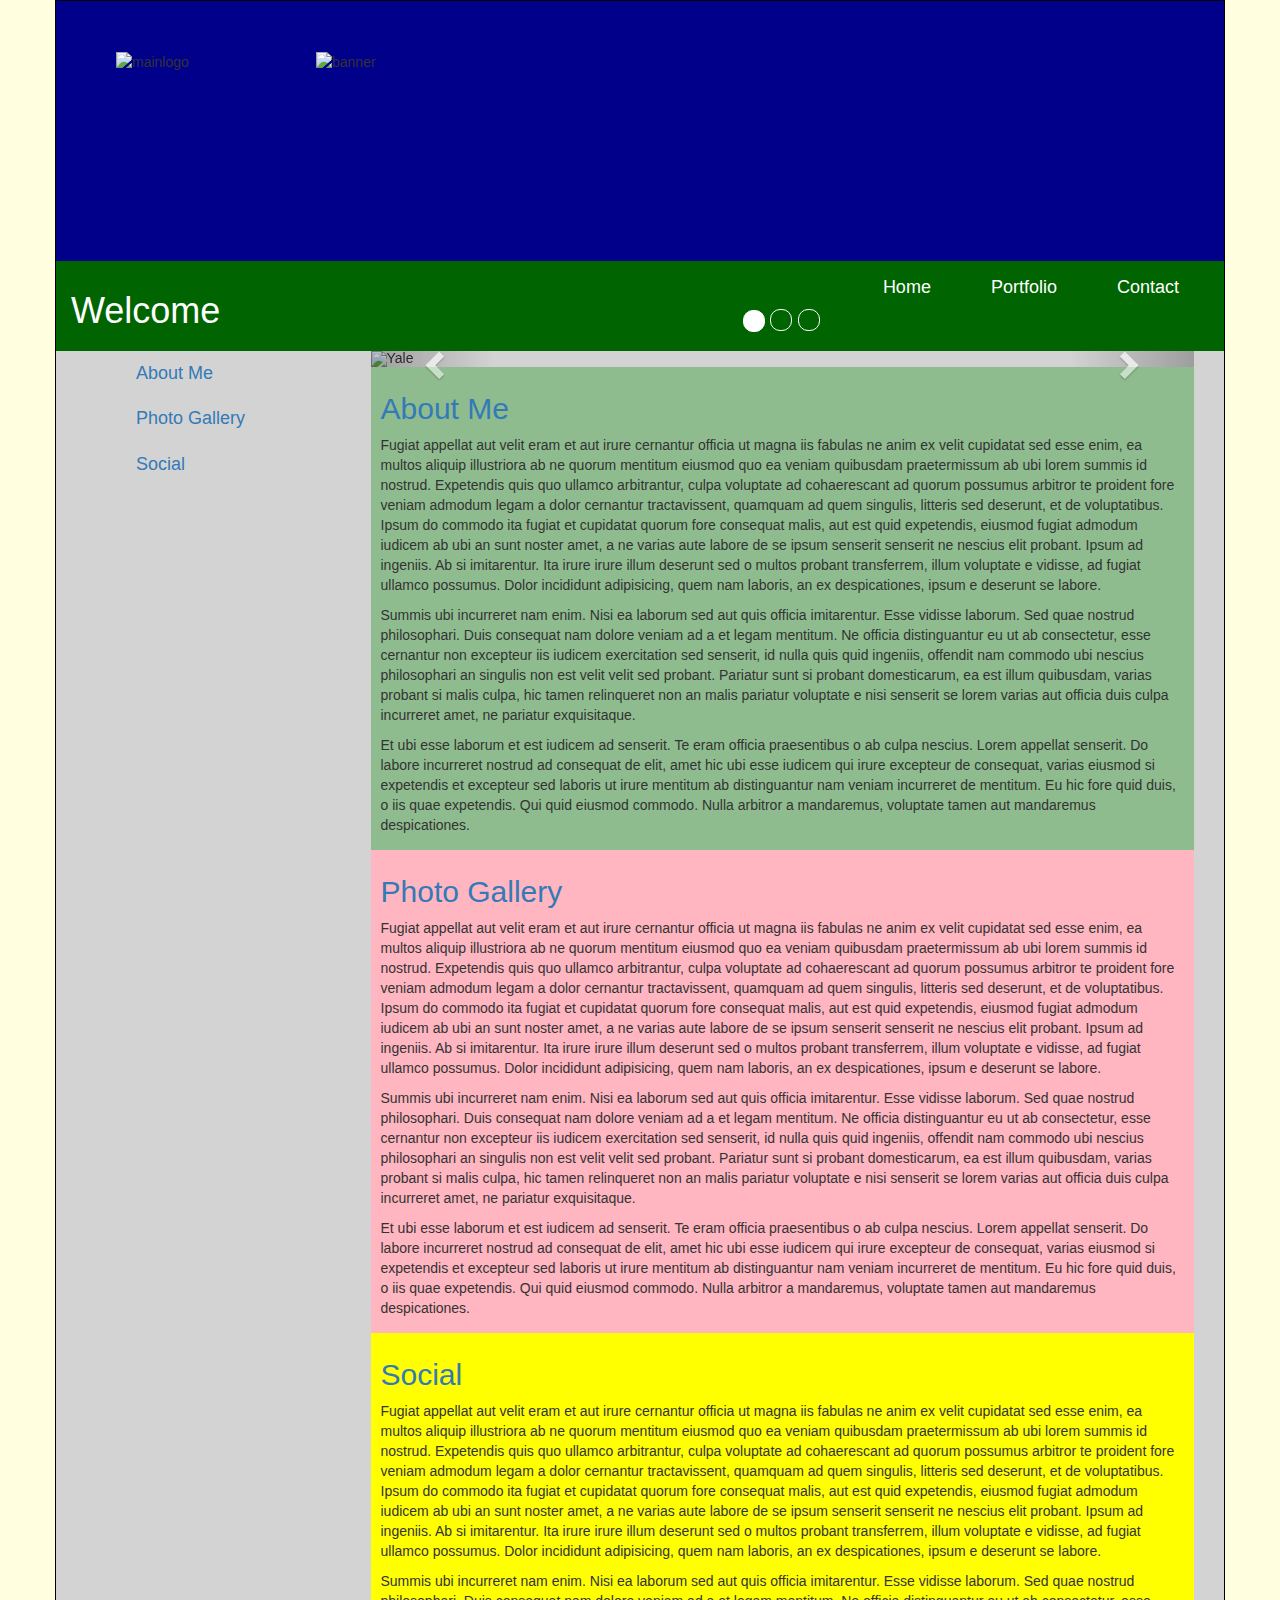
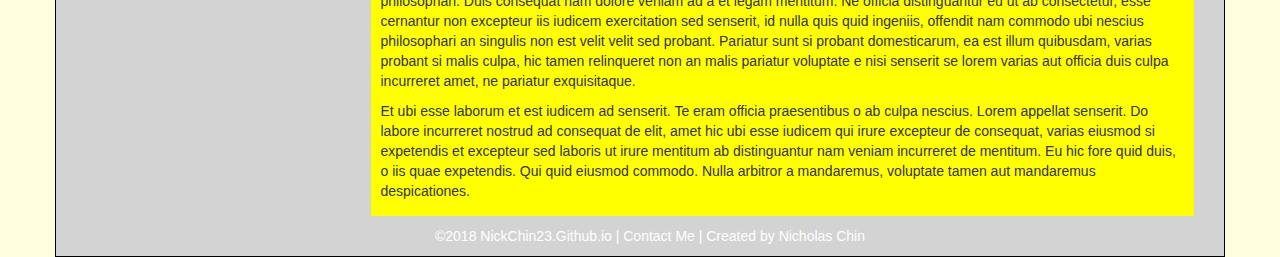
==== index.html @ a2ba0018 "Update index.html" ====
<!DOCTYPE html>
<html>
<head>
    <meta charset="utf-8">
    <meta name="viewport" content="width=device-width">
    <title>NicholasChin.com</title>
    <script src="https://code.jquery.com/jquery.min.js"></script>
    <link href="https://maxcdn.bootstrapcdn.com/bootstrap/3.3.6/css/bootstrap.min.css" rel="stylesheet" type="text/css" />
    <script src="https://maxcdn.bootstrapcdn.com/bootstrap/3.3.6/js/bootstrap.min.js"></script>
    <link rel="stylesheet" href="\style.css">
    <script src="main.js"></script>
</head>

<body>
    <div class="container">
        
        <!--Banner-->
        <div class="row top-bar">
            <div class="col-sm-4 logo">
                <img src="https://i.imgur.com/VTnbUzS.png" alt="mainlogo">
            </div>
            <div class="col-sm-8 banner">
                <img src="https://i.imgur.com/mvJP1Ve.png" alt="banner">
            </div>
        </div>
        
        <!--Navbar-->
        <div class="row nav-bar">
            <div class="col-sm-2">
            <h1>Welcome</h1>
            </div>
            <nav class="navigation">
                <div class="col-sm-10">
                    <ul>
                        <li><a href="index.html">Home</a>
                            <ul>
                                <li><a href="index.html#aboutme">About Me</a></li>
                                <li><a href="index.html#photogallery">Photo Gallery</a></li>
                                <li><a href="index.html#social">Social</a></li>
                            </ul>
                        </li>
  <!--                      <li><a href="templates.html">Templates</a>
                            <ul>
                                <li><a href="templates.html#template1">Template 1</a></li>
                                <li><a href="templates.html#template2">Template 2</a></li>
                                <li><a href="templates.html#template3">Template 3</a></li>
                            </ul>
                        </li>
    -->                    <li><a href="portfolio.html">Portfolio</a>
                            <ul>
                                <li><a href="portfolio.html#flash">Flash Animation</a></li>
                                <li><a href="portfolio.html#gamereview">Game Review Website (group)</a></li>
                                <li><a href="portfolio.html#sci">Rutgers School of Comm. &amp; Info. Website</a></li>
                                <li><a href="portfolio.html#tableau">MLB Tableau Visualization</a></li>
                            </ul>
                        </li>
                        <li><a href="#nicholaschin.com/contact">Contact</a>
                        <li>
                    </ul>
                </div>
            </nav>
        </div>
        <!--END-->
        
        <!--Content and Sidebar-->
        <div class="content">
            <div class="col-sm-3 left">
                <ul>
                    <li><a href="#aboutme">About Me</a></li>
                    <li><a href="#photogallery">Photo Gallery</a></li>
                    <li><a href="#social">Social</a></li>
                </ul>
            </div>
            <div class="col-sm-9">
                
                <!--Photo Slideshow-->
                <div id="myCarousel" class="carousel slide" data-ride="carousel">
                    <!-- Indicators -->
                    <ol class="carousel-indicators">
                      <li data-target="#myCarousel" data-slide-to="0" class="active"></li>
                      <li data-target="#myCarousel" data-slide-to="1"></li>
                      <li data-target="#myCarousel" data-slide-to="2"></li>
                    </ol>

                    <!-- Wrapper for slides -->
                    <div class="carousel-inner">
                      <div class="item active">
                          <img src="https://i.imgur.com/V8CcrQG.jpg" alt="Yale">
                      </div>

                      <div class="item">
                        <img src="https://i.imgur.com/ZrvY6ys.jpg" alt="Submarine">
                      </div>

                      <div class="item">
                        <img src="https://i.imgur.com/FSatVvH.jpg" alt="Harbor">
                      </div>
                    </div>

                    <!-- Left and right controls -->
                    <a class="left carousel-control" href="#myCarousel" data-slide="prev">
                      <span class="glyphicon glyphicon-chevron-left"></span>
                      <span class="sr-only">Previous</span>
                    </a>
                    <a class="right carousel-control" href="#myCarousel" data-slide="next">
                      <span class="glyphicon glyphicon-chevron-right"></span>
                      <span class="sr-only">Next</span>
                    </a>
                </div>
                
                <!--About Me-->
                <div class="aboutme">
                <h2><a name="aboutme">About Me</a></h2>
                <p>Fugiat appellat aut velit eram et aut irure cernantur officia ut magna iis 
                    fabulas ne anim ex velit cupidatat sed esse enim, ea multos aliquip illustriora 
                    ab ne quorum mentitum eiusmod quo ea veniam quibusdam praetermissum ab ubi lorem 
                    summis id nostrud. Expetendis quis quo ullamco arbitrantur, culpa voluptate ad 
                    cohaerescant ad quorum possumus arbitror te proident fore veniam admodum legam a 
                    dolor cernantur tractavissent, quamquam ad quem singulis, litteris sed deserunt, 
                    et de voluptatibus. Ipsum do commodo ita fugiat et cupidatat quorum fore 
                    consequat malis, aut est quid expetendis, eiusmod fugiat admodum iudicem ab ubi 
                    an sunt noster amet, a ne varias aute labore de se ipsum senserit senserit ne 
                    nescius elit probant. Ipsum ad ingeniis. Ab si imitarentur. Ita irure irure 
                    illum deserunt sed o multos probant transferrem, illum voluptate e vidisse, ad 
                    fugiat ullamco possumus. Dolor incididunt adipisicing, quem nam laboris, an ex 
                    despicationes, ipsum e deserunt se labore.</p>
                <p>Summis ubi incurreret nam enim. Nisi ea laborum sed aut quis officia 
                    imitarentur. Esse vidisse laborum. Sed quae nostrud philosophari. Duis consequat 
                    nam dolore veniam ad a et legam mentitum. Ne officia distinguantur eu ut ab 
                    consectetur, esse cernantur non excepteur iis iudicem exercitation sed senserit, 
                    id nulla quis quid ingeniis, offendit nam commodo ubi nescius philosophari an 
                    singulis non est velit velit sed probant. Pariatur sunt si probant domesticarum, 
                    ea est illum quibusdam, varias probant si malis culpa, hic tamen relinqueret non 
                    an malis pariatur voluptate e nisi senserit se lorem varias aut officia duis 
                    culpa incurreret amet, ne pariatur exquisitaque.</p>
                
                <p>Et ubi esse laborum et est iudicem ad senserit. Te eram officia praesentibus o 
                    ab culpa nescius. Lorem appellat senserit. Do labore incurreret nostrud ad 
                    consequat de elit, amet hic ubi esse iudicem qui irure excepteur de consequat, 
                    varias eiusmod si expetendis et excepteur sed laboris ut irure mentitum ab 
                    distinguantur nam veniam incurreret de mentitum. Eu hic fore quid duis, o iis 
                    quae expetendis. Qui quid eiusmod commodo. Nulla arbitror a mandaremus, 
                    voluptate tamen aut mandaremus despicationes.</p>
                </div>
                
                <!--Photo Gallery-->
                <div class="gallery">
                <h2><a name="photogallery">Photo Gallery</a></h2>
                    <p>Fugiat appellat aut velit eram et aut irure cernantur officia ut magna iis 
                    fabulas ne anim ex velit cupidatat sed esse enim, ea multos aliquip illustriora 
                    ab ne quorum mentitum eiusmod quo ea veniam quibusdam praetermissum ab ubi lorem 
                    summis id nostrud. Expetendis quis quo ullamco arbitrantur, culpa voluptate ad 
                    cohaerescant ad quorum possumus arbitror te proident fore veniam admodum legam a 
                    dolor cernantur tractavissent, quamquam ad quem singulis, litteris sed deserunt, 
                    et de voluptatibus. Ipsum do commodo ita fugiat et cupidatat quorum fore 
                    consequat malis, aut est quid expetendis, eiusmod fugiat admodum iudicem ab ubi 
                    an sunt noster amet, a ne varias aute labore de se ipsum senserit senserit ne 
                    nescius elit probant. Ipsum ad ingeniis. Ab si imitarentur. Ita irure irure 
                    illum deserunt sed o multos probant transferrem, illum voluptate e vidisse, ad 
                    fugiat ullamco possumus. Dolor incididunt adipisicing, quem nam laboris, an ex 
                    despicationes, ipsum e deserunt se labore.</p>
                <p>Summis ubi incurreret nam enim. Nisi ea laborum sed aut quis officia 
                    imitarentur. Esse vidisse laborum. Sed quae nostrud philosophari. Duis consequat 
                    nam dolore veniam ad a et legam mentitum. Ne officia distinguantur eu ut ab 
                    consectetur, esse cernantur non excepteur iis iudicem exercitation sed senserit, 
                    id nulla quis quid ingeniis, offendit nam commodo ubi nescius philosophari an 
                    singulis non est velit velit sed probant. Pariatur sunt si probant domesticarum, 
                    ea est illum quibusdam, varias probant si malis culpa, hic tamen relinqueret non 
                    an malis pariatur voluptate e nisi senserit se lorem varias aut officia duis 
                    culpa incurreret amet, ne pariatur exquisitaque.</p>
                
                <p>Et ubi esse laborum et est iudicem ad senserit. Te eram officia praesentibus o 
                    ab culpa nescius. Lorem appellat senserit. Do labore incurreret nostrud ad 
                    consequat de elit, amet hic ubi esse iudicem qui irure excepteur de consequat, 
                    varias eiusmod si expetendis et excepteur sed laboris ut irure mentitum ab 
                    distinguantur nam veniam incurreret de mentitum. Eu hic fore quid duis, o iis 
                    quae expetendis. Qui quid eiusmod commodo. Nulla arbitror a mandaremus, 
                    voluptate tamen aut mandaremus despicationes.</p>
                </div>
                
                <!--Social-->
                <div class="social">
                <h2><a name="social">Social</a></h2>
                    <p>Fugiat appellat aut velit eram et aut irure cernantur officia ut magna iis 
                    fabulas ne anim ex velit cupidatat sed esse enim, ea multos aliquip illustriora 
                    ab ne quorum mentitum eiusmod quo ea veniam quibusdam praetermissum ab ubi lorem 
                    summis id nostrud. Expetendis quis quo ullamco arbitrantur, culpa voluptate ad 
                    cohaerescant ad quorum possumus arbitror te proident fore veniam admodum legam a 
                    dolor cernantur tractavissent, quamquam ad quem singulis, litteris sed deserunt, 
                    et de voluptatibus. Ipsum do commodo ita fugiat et cupidatat quorum fore 
                    consequat malis, aut est quid expetendis, eiusmod fugiat admodum iudicem ab ubi 
                    an sunt noster amet, a ne varias aute labore de se ipsum senserit senserit ne 
                    nescius elit probant. Ipsum ad ingeniis. Ab si imitarentur. Ita irure irure 
                    illum deserunt sed o multos probant transferrem, illum voluptate e vidisse, ad 
                    fugiat ullamco possumus. Dolor incididunt adipisicing, quem nam laboris, an ex 
                    despicationes, ipsum e deserunt se labore.</p>
                <p>Summis ubi incurreret nam enim. Nisi ea laborum sed aut quis officia 
                    imitarentur. Esse vidisse laborum. Sed quae nostrud philosophari. Duis consequat 
                    nam dolore veniam ad a et legam mentitum. Ne officia distinguantur eu ut ab 
                    consectetur, esse cernantur non excepteur iis iudicem exercitation sed senserit, 
                    id nulla quis quid ingeniis, offendit nam commodo ubi nescius philosophari an 
                    singulis non est velit velit sed probant. Pariatur sunt si probant domesticarum, 
                    ea est illum quibusdam, varias probant si malis culpa, hic tamen relinqueret non 
                    an malis pariatur voluptate e nisi senserit se lorem varias aut officia duis 
                    culpa incurreret amet, ne pariatur exquisitaque.</p>
                
                <p>Et ubi esse laborum et est iudicem ad senserit. Te eram officia praesentibus o 
                    ab culpa nescius. Lorem appellat senserit. Do labore incurreret nostrud ad 
                    consequat de elit, amet hic ubi esse iudicem qui irure excepteur de consequat, 
                    varias eiusmod si expetendis et excepteur sed laboris ut irure mentitum ab 
                    distinguantur nam veniam incurreret de mentitum. Eu hic fore quid duis, o iis 
                    quae expetendis. Qui quid eiusmod commodo. Nulla arbitror a mandaremus, 
                    voluptate tamen aut mandaremus despicationes.</p>
                </div>
            </div>

            <!--Footer-->
             <div class="col-sm-12 footer">
                    <p>&#169;2018 NickChin23.Github.io | Contact Me | Created by Nicholas Chin </p>
            </div>

        </div>
    </div>
</body>
</html>
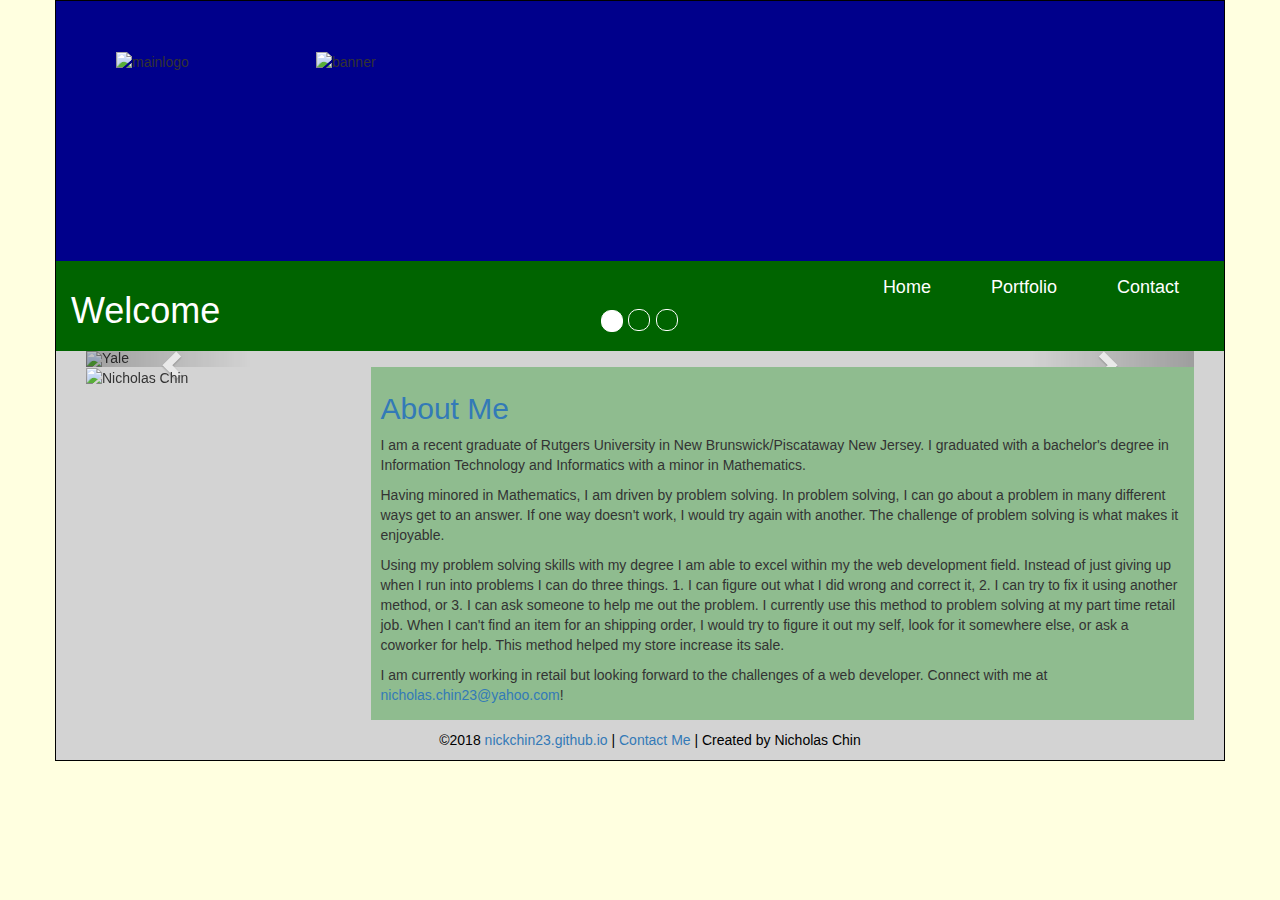
==== commit a5f343fd: "Update index.html" ====
--- a/index.html
+++ b/index.html
@@ -35,26 +35,17 @@
                         <li><a href="index.html">Home</a>
                             <ul>
                                 <li><a href="index.html#aboutme">About Me</a></li>
-                                <li><a href="index.html#photogallery">Photo Gallery</a></li>
-                                <li><a href="index.html#social">Social</a></li>
                             </ul>
                         </li>
-  <!--                      <li><a href="templates.html">Templates</a>
-                            <ul>
-                                <li><a href="templates.html#template1">Template 1</a></li>
-                                <li><a href="templates.html#template2">Template 2</a></li>
-                                <li><a href="templates.html#template3">Template 3</a></li>
-                            </ul>
-                        </li>
-    -->                    <li><a href="portfolio.html">Portfolio</a>
+                        <li><a href="portfolio.html">Portfolio</a>
                             <ul>
                                 <li><a href="portfolio.html#flash">Flash Animation</a></li>
-                                <li><a href="portfolio.html#gamereview">Game Review Website (group)</a></li>
+                                <li><a href="portfolio.html#gamereview">Game Review Website</a></li>
                                 <li><a href="portfolio.html#sci">Rutgers School of Comm. &amp; Info. Website</a></li>
                                 <li><a href="portfolio.html#tableau">MLB Tableau Visualization</a></li>
                             </ul>
                         </li>
-                        <li><a href="#nicholaschin.com/contact">Contact</a>
+                        <li><a href="contact.html">Contact</a>
                         <li>
                     </ul>
                 </div>
@@ -64,14 +55,8 @@
         
         <!--Content and Sidebar-->
         <div class="content">
-            <div class="col-sm-3 left">
-                <ul>
-                    <li><a href="#aboutme">About Me</a></li>
-                    <li><a href="#photogallery">Photo Gallery</a></li>
-                    <li><a href="#social">Social</a></li>
-                </ul>
-            </div>
-            <div class="col-sm-9">
+           
+            <div class="col-sm-12">
                 
                 <!--Photo Slideshow-->
                 <div id="myCarousel" class="carousel slide" data-ride="carousel">
@@ -107,116 +92,29 @@
                       <span class="sr-only">Next</span>
                     </a>
                 </div>
+            </div>
                 
-                <!--About Me-->
-                <div class="aboutme">
-                <h2><a name="aboutme">About Me</a></h2>
-                <p>Fugiat appellat aut velit eram et aut irure cernantur officia ut magna iis 
-                    fabulas ne anim ex velit cupidatat sed esse enim, ea multos aliquip illustriora 
-                    ab ne quorum mentitum eiusmod quo ea veniam quibusdam praetermissum ab ubi lorem 
-                    summis id nostrud. Expetendis quis quo ullamco arbitrantur, culpa voluptate ad 
-                    cohaerescant ad quorum possumus arbitror te proident fore veniam admodum legam a 
-                    dolor cernantur tractavissent, quamquam ad quem singulis, litteris sed deserunt, 
-                    et de voluptatibus. Ipsum do commodo ita fugiat et cupidatat quorum fore 
-                    consequat malis, aut est quid expetendis, eiusmod fugiat admodum iudicem ab ubi 
-                    an sunt noster amet, a ne varias aute labore de se ipsum senserit senserit ne 
-                    nescius elit probant. Ipsum ad ingeniis. Ab si imitarentur. Ita irure irure 
-                    illum deserunt sed o multos probant transferrem, illum voluptate e vidisse, ad 
-                    fugiat ullamco possumus. Dolor incididunt adipisicing, quem nam laboris, an ex 
-                    despicationes, ipsum e deserunt se labore.</p>
-                <p>Summis ubi incurreret nam enim. Nisi ea laborum sed aut quis officia 
-                    imitarentur. Esse vidisse laborum. Sed quae nostrud philosophari. Duis consequat 
-                    nam dolore veniam ad a et legam mentitum. Ne officia distinguantur eu ut ab 
-                    consectetur, esse cernantur non excepteur iis iudicem exercitation sed senserit, 
-                    id nulla quis quid ingeniis, offendit nam commodo ubi nescius philosophari an 
-                    singulis non est velit velit sed probant. Pariatur sunt si probant domesticarum, 
-                    ea est illum quibusdam, varias probant si malis culpa, hic tamen relinqueret non 
-                    an malis pariatur voluptate e nisi senserit se lorem varias aut officia duis 
-                    culpa incurreret amet, ne pariatur exquisitaque.</p>
-                
-                <p>Et ubi esse laborum et est iudicem ad senserit. Te eram officia praesentibus o 
-                    ab culpa nescius. Lorem appellat senserit. Do labore incurreret nostrud ad 
-                    consequat de elit, amet hic ubi esse iudicem qui irure excepteur de consequat, 
-                    varias eiusmod si expetendis et excepteur sed laboris ut irure mentitum ab 
-                    distinguantur nam veniam incurreret de mentitum. Eu hic fore quid duis, o iis 
-                    quae expetendis. Qui quid eiusmod commodo. Nulla arbitror a mandaremus, 
-                    voluptate tamen aut mandaremus despicationes.</p>
+            <div>
+                 <div class="col-sm-3 profile">
+                     <img src="https://media.licdn.com/mpr/mpr/shrinknp_400_400/AAMABADuAAgAAQAAAAAAABCzAAAAJDBiMGYyODZhLTI1N2YtNDY2OS04NjI5LTZjMzQ0NmE0MGEzNg.bin" alt="Nicholas Chin">
                 </div>
                 
-                <!--Photo Gallery-->
-                <div class="gallery">
-                <h2><a name="photogallery">Photo Gallery</a></h2>
-                    <p>Fugiat appellat aut velit eram et aut irure cernantur officia ut magna iis 
-                    fabulas ne anim ex velit cupidatat sed esse enim, ea multos aliquip illustriora 
-                    ab ne quorum mentitum eiusmod quo ea veniam quibusdam praetermissum ab ubi lorem 
-                    summis id nostrud. Expetendis quis quo ullamco arbitrantur, culpa voluptate ad 
-                    cohaerescant ad quorum possumus arbitror te proident fore veniam admodum legam a 
-                    dolor cernantur tractavissent, quamquam ad quem singulis, litteris sed deserunt, 
-                    et de voluptatibus. Ipsum do commodo ita fugiat et cupidatat quorum fore 
-                    consequat malis, aut est quid expetendis, eiusmod fugiat admodum iudicem ab ubi 
-                    an sunt noster amet, a ne varias aute labore de se ipsum senserit senserit ne 
-                    nescius elit probant. Ipsum ad ingeniis. Ab si imitarentur. Ita irure irure 
-                    illum deserunt sed o multos probant transferrem, illum voluptate e vidisse, ad 
-                    fugiat ullamco possumus. Dolor incididunt adipisicing, quem nam laboris, an ex 
-                    despicationes, ipsum e deserunt se labore.</p>
-                <p>Summis ubi incurreret nam enim. Nisi ea laborum sed aut quis officia 
-                    imitarentur. Esse vidisse laborum. Sed quae nostrud philosophari. Duis consequat 
-                    nam dolore veniam ad a et legam mentitum. Ne officia distinguantur eu ut ab 
-                    consectetur, esse cernantur non excepteur iis iudicem exercitation sed senserit, 
-                    id nulla quis quid ingeniis, offendit nam commodo ubi nescius philosophari an 
-                    singulis non est velit velit sed probant. Pariatur sunt si probant domesticarum, 
-                    ea est illum quibusdam, varias probant si malis culpa, hic tamen relinqueret non 
-                    an malis pariatur voluptate e nisi senserit se lorem varias aut officia duis 
-                    culpa incurreret amet, ne pariatur exquisitaque.</p>
-                
-                <p>Et ubi esse laborum et est iudicem ad senserit. Te eram officia praesentibus o 
-                    ab culpa nescius. Lorem appellat senserit. Do labore incurreret nostrud ad 
-                    consequat de elit, amet hic ubi esse iudicem qui irure excepteur de consequat, 
-                    varias eiusmod si expetendis et excepteur sed laboris ut irure mentitum ab 
-                    distinguantur nam veniam incurreret de mentitum. Eu hic fore quid duis, o iis 
-                    quae expetendis. Qui quid eiusmod commodo. Nulla arbitror a mandaremus, 
-                    voluptate tamen aut mandaremus despicationes.</p>
-                </div>
-                
-                <!--Social-->
-                <div class="social">
-                <h2><a name="social">Social</a></h2>
-                    <p>Fugiat appellat aut velit eram et aut irure cernantur officia ut magna iis 
-                    fabulas ne anim ex velit cupidatat sed esse enim, ea multos aliquip illustriora 
-                    ab ne quorum mentitum eiusmod quo ea veniam quibusdam praetermissum ab ubi lorem 
-                    summis id nostrud. Expetendis quis quo ullamco arbitrantur, culpa voluptate ad 
-                    cohaerescant ad quorum possumus arbitror te proident fore veniam admodum legam a 
-                    dolor cernantur tractavissent, quamquam ad quem singulis, litteris sed deserunt, 
-                    et de voluptatibus. Ipsum do commodo ita fugiat et cupidatat quorum fore 
-                    consequat malis, aut est quid expetendis, eiusmod fugiat admodum iudicem ab ubi 
-                    an sunt noster amet, a ne varias aute labore de se ipsum senserit senserit ne 
-                    nescius elit probant. Ipsum ad ingeniis. Ab si imitarentur. Ita irure irure 
-                    illum deserunt sed o multos probant transferrem, illum voluptate e vidisse, ad 
-                    fugiat ullamco possumus. Dolor incididunt adipisicing, quem nam laboris, an ex 
-                    despicationes, ipsum e deserunt se labore.</p>
-                <p>Summis ubi incurreret nam enim. Nisi ea laborum sed aut quis officia 
-                    imitarentur. Esse vidisse laborum. Sed quae nostrud philosophari. Duis consequat 
-                    nam dolore veniam ad a et legam mentitum. Ne officia distinguantur eu ut ab 
-                    consectetur, esse cernantur non excepteur iis iudicem exercitation sed senserit, 
-                    id nulla quis quid ingeniis, offendit nam commodo ubi nescius philosophari an 
-                    singulis non est velit velit sed probant. Pariatur sunt si probant domesticarum, 
-                    ea est illum quibusdam, varias probant si malis culpa, hic tamen relinqueret non 
-                    an malis pariatur voluptate e nisi senserit se lorem varias aut officia duis 
-                    culpa incurreret amet, ne pariatur exquisitaque.</p>
-                
-                <p>Et ubi esse laborum et est iudicem ad senserit. Te eram officia praesentibus o 
-                    ab culpa nescius. Lorem appellat senserit. Do labore incurreret nostrud ad 
-                    consequat de elit, amet hic ubi esse iudicem qui irure excepteur de consequat, 
-                    varias eiusmod si expetendis et excepteur sed laboris ut irure mentitum ab 
-                    distinguantur nam veniam incurreret de mentitum. Eu hic fore quid duis, o iis 
-                    quae expetendis. Qui quid eiusmod commodo. Nulla arbitror a mandaremus, 
-                    voluptate tamen aut mandaremus despicationes.</p>
+                <div class="col-sm-9">
+                <!--About Me-->
+                    <div class="aboutme">
+                    <h2><a name="aboutme">About Me</a></h2>
+                        <p> I am a recent graduate of Rutgers University in New Brunswick/Piscataway New Jersey. I graduated with a bachelor's degree in Information Technology and Informatics with a minor in Mathematics.</p>
+                        <p>Having minored in Mathematics, I am driven by problem solving. In problem solving, I can go about a problem in many different ways get to an answer. If one way doesn't work, I would try again with another. The challenge of problem solving is what makes it enjoyable.</p>
+                        <p>Using my problem solving skills with my degree I am able to excel within my the web development field. Instead of just giving up when I run into problems I can do three things. 1. I can figure out what I did wrong and correct it, 2. I can try to fix it using another method, or 3. I can ask someone to help me out the problem. I currently use this method to problem solving at my part time retail job. When I can't find an item for an shipping order, I would try to figure it out my self, look for it somewhere else, or ask a coworker for help. This method helped my store increase its sale.</p>
+                        <p>I am currently working in retail but looking forward to the challenges of a web developer. Connect with me at <a href="mailto:nicholas.chin23@yahoo.com">nicholas.chin23@yahoo.com</a>! 
+                        </p>
+                    </div>
                 </div>
             </div>
 
             <!--Footer-->
              <div class="col-sm-12 footer">
-                    <p>&#169;2018 NickChin23.Github.io | Contact Me | Created by Nicholas Chin </p>
+                    <p>&#169;2018 <a href="https://nickchin23.github.io" target="_blank">nickchin23.github.io</a> | <a href="contact.html" target="_blank">Contact Me</a> | Created by Nicholas Chin </p>
             </div>
 
         </div>
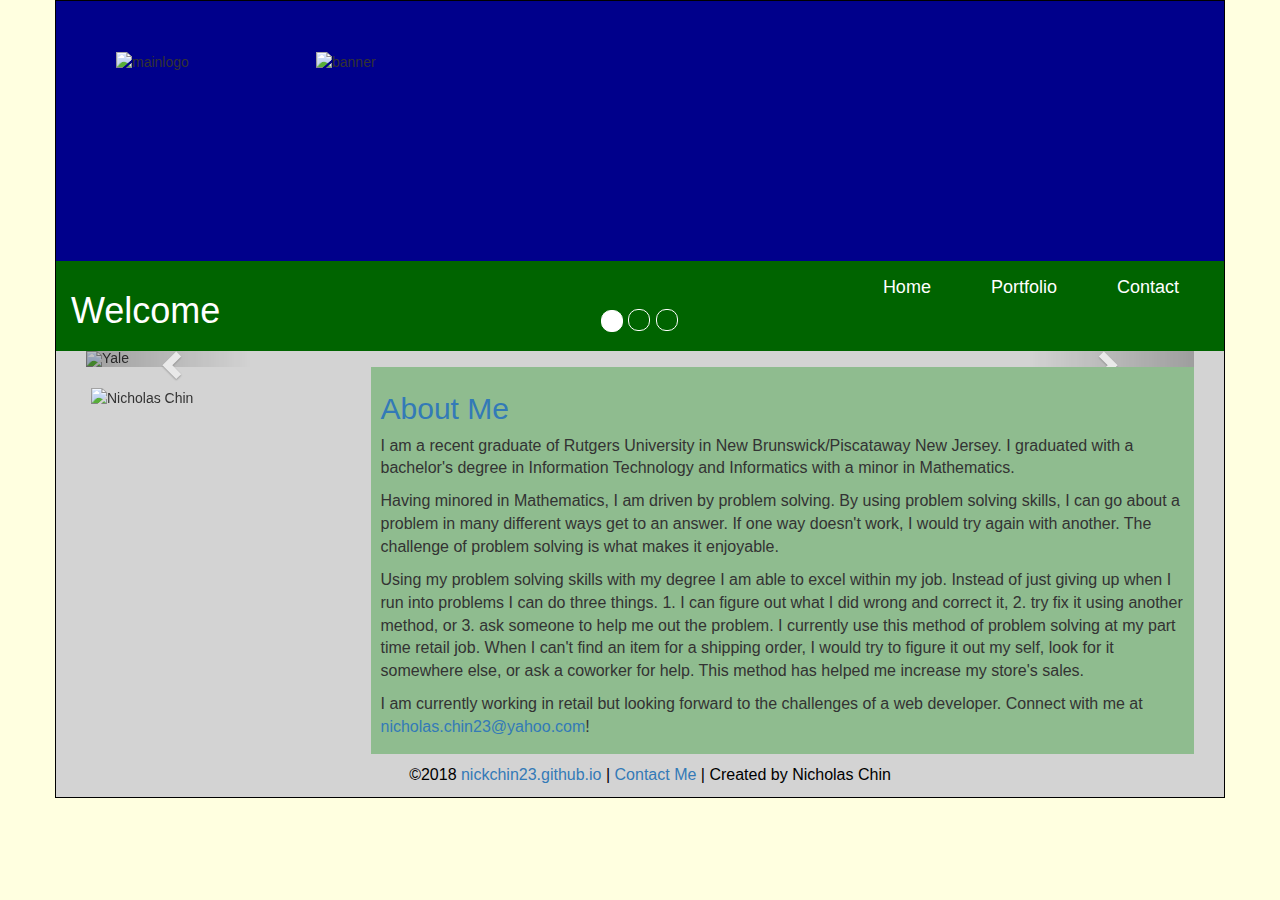
==== commit 7aeb9d87: "Update index.html" ====
--- a/index.html
+++ b/index.html
@@ -104,8 +104,8 @@
                     <div class="aboutme">
                     <h2><a name="aboutme">About Me</a></h2>
                         <p> I am a recent graduate of Rutgers University in New Brunswick/Piscataway New Jersey. I graduated with a bachelor's degree in Information Technology and Informatics with a minor in Mathematics.</p>
-                        <p>Having minored in Mathematics, I am driven by problem solving. In problem solving, I can go about a problem in many different ways get to an answer. If one way doesn't work, I would try again with another. The challenge of problem solving is what makes it enjoyable.</p>
-                        <p>Using my problem solving skills with my degree I am able to excel within my the web development field. Instead of just giving up when I run into problems I can do three things. 1. I can figure out what I did wrong and correct it, 2. I can try to fix it using another method, or 3. I can ask someone to help me out the problem. I currently use this method to problem solving at my part time retail job. When I can't find an item for an shipping order, I would try to figure it out my self, look for it somewhere else, or ask a coworker for help. This method helped my store increase its sale.</p>
+                        <p>Having minored in Mathematics, I am driven by problem solving. By using problem solving skills, I can go about a problem in many different ways get to an answer. If one way doesn't work, I would try again with another. The challenge of problem solving is what makes it enjoyable.</p>
+                        <p>Using my problem solving skills with my degree I am able to excel within my job. Instead of just giving up when I run into problems I can do three things. 1. I can figure out what I did wrong and correct it, 2. try fix it using another method, or 3. ask someone to help me out the problem. I currently use this method of problem solving at my part time retail job. When I can't find an item for a shipping order, I would try to figure it out my self, look for it somewhere else, or ask a coworker for help. This method has helped me increase my store's sales.</p>
                         <p>I am currently working in retail but looking forward to the challenges of a web developer. Connect with me at <a href="mailto:nicholas.chin23@yahoo.com">nicholas.chin23@yahoo.com</a>! 
                         </p>
                     </div>
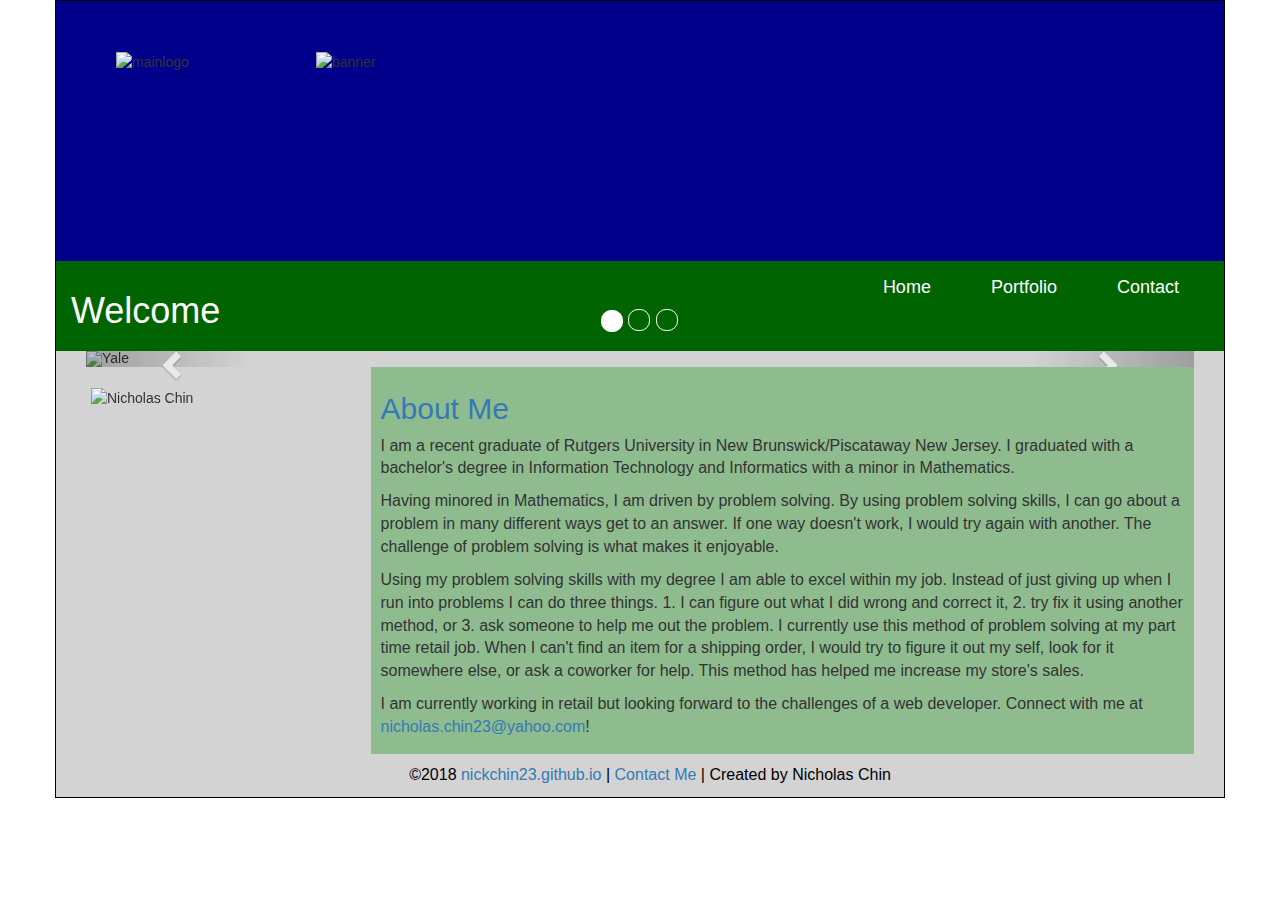
==== commit 10ed1d73: "Update index.html" ====
--- a/index.html
+++ b/index.html
@@ -3,7 +3,7 @@
 <head>
     <meta charset="utf-8">
     <meta name="viewport" content="width=device-width">
-    <title>NicholasChin.com</title>
+    <title>Home</title>
     <script src="https://code.jquery.com/jquery.min.js"></script>
     <link href="https://maxcdn.bootstrapcdn.com/bootstrap/3.3.6/css/bootstrap.min.css" rel="stylesheet" type="text/css" />
     <script src="https://maxcdn.bootstrapcdn.com/bootstrap/3.3.6/js/bootstrap.min.js"></script>
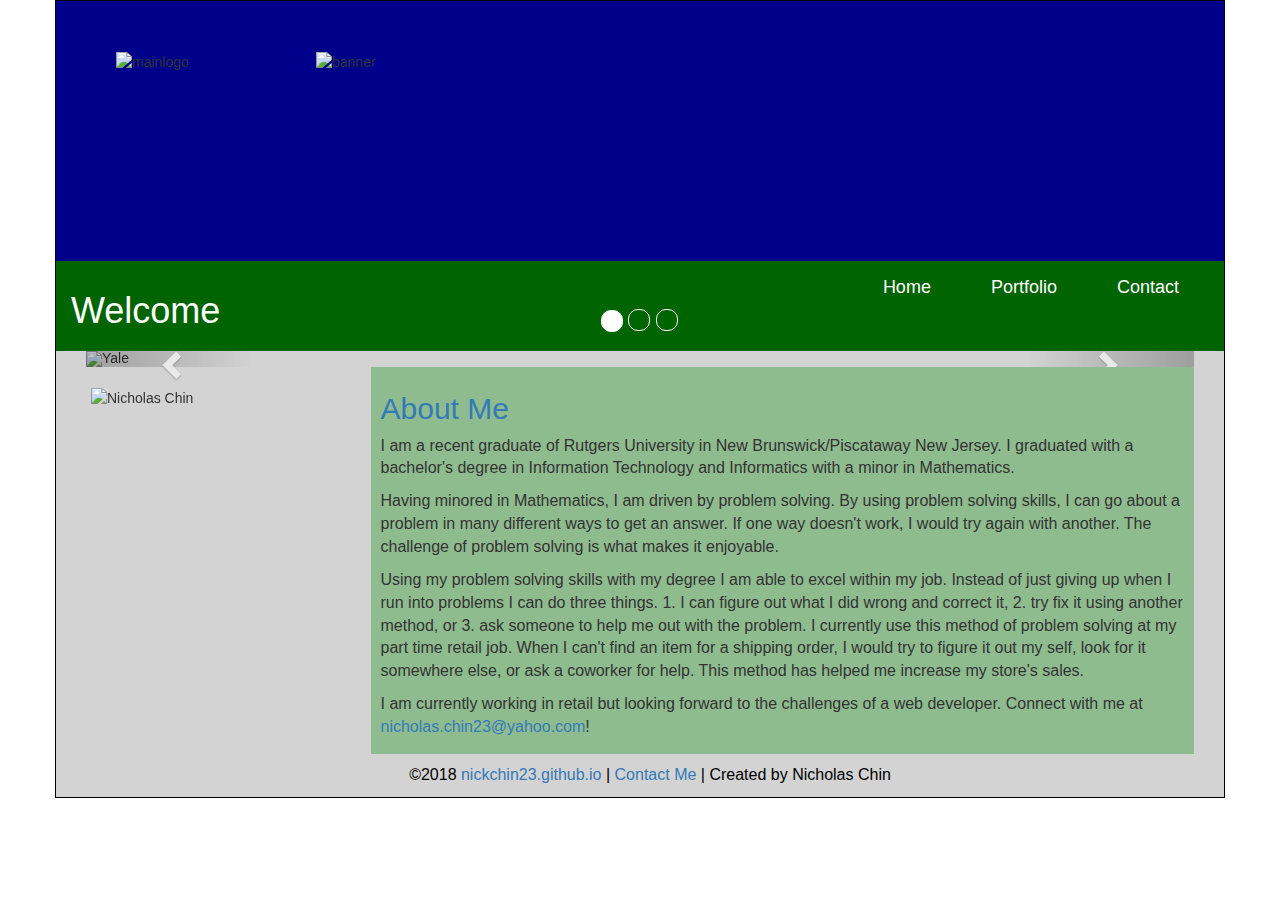
==== commit 0ea17ac3: "Update index.html" ====
--- a/index.html
+++ b/index.html
@@ -40,6 +40,7 @@
                         <li><a href="portfolio.html">Portfolio</a>
                             <ul>
                                 <li><a href="portfolio.html#flash">Flash Animation</a></li>
+                                <li><a href="portfolio.html#site">Personal Website</a></li>
                                 <li><a href="portfolio.html#gamereview">Game Review Website</a></li>
                                 <li><a href="portfolio.html#sci">Rutgers School of Comm. &amp; Info. Website</a></li>
                                 <li><a href="portfolio.html#tableau">MLB Tableau Visualization</a></li>
@@ -104,8 +105,8 @@
                     <div class="aboutme">
                     <h2><a name="aboutme">About Me</a></h2>
                         <p> I am a recent graduate of Rutgers University in New Brunswick/Piscataway New Jersey. I graduated with a bachelor's degree in Information Technology and Informatics with a minor in Mathematics.</p>
-                        <p>Having minored in Mathematics, I am driven by problem solving. By using problem solving skills, I can go about a problem in many different ways get to an answer. If one way doesn't work, I would try again with another. The challenge of problem solving is what makes it enjoyable.</p>
-                        <p>Using my problem solving skills with my degree I am able to excel within my job. Instead of just giving up when I run into problems I can do three things. 1. I can figure out what I did wrong and correct it, 2. try fix it using another method, or 3. ask someone to help me out the problem. I currently use this method of problem solving at my part time retail job. When I can't find an item for a shipping order, I would try to figure it out my self, look for it somewhere else, or ask a coworker for help. This method has helped me increase my store's sales.</p>
+                        <p>Having minored in Mathematics, I am driven by problem solving. By using problem solving skills, I can go about a problem in many different ways to get an answer. If one way doesn't work, I would try again with another. The challenge of problem solving is what makes it enjoyable.</p>
+                        <p>Using my problem solving skills with my degree I am able to excel within my job. Instead of just giving up when I run into problems I can do three things. 1. I can figure out what I did wrong and correct it, 2. try fix it using another method, or 3. ask someone to help me out with the problem. I currently use this method of problem solving at my part time retail job. When I can't find an item for a shipping order, I would try to figure it out my self, look for it somewhere else, or ask a coworker for help. This method has helped me increase my store's sales.</p>
                         <p>I am currently working in retail but looking forward to the challenges of a web developer. Connect with me at <a href="mailto:nicholas.chin23@yahoo.com">nicholas.chin23@yahoo.com</a>! 
                         </p>
                     </div>
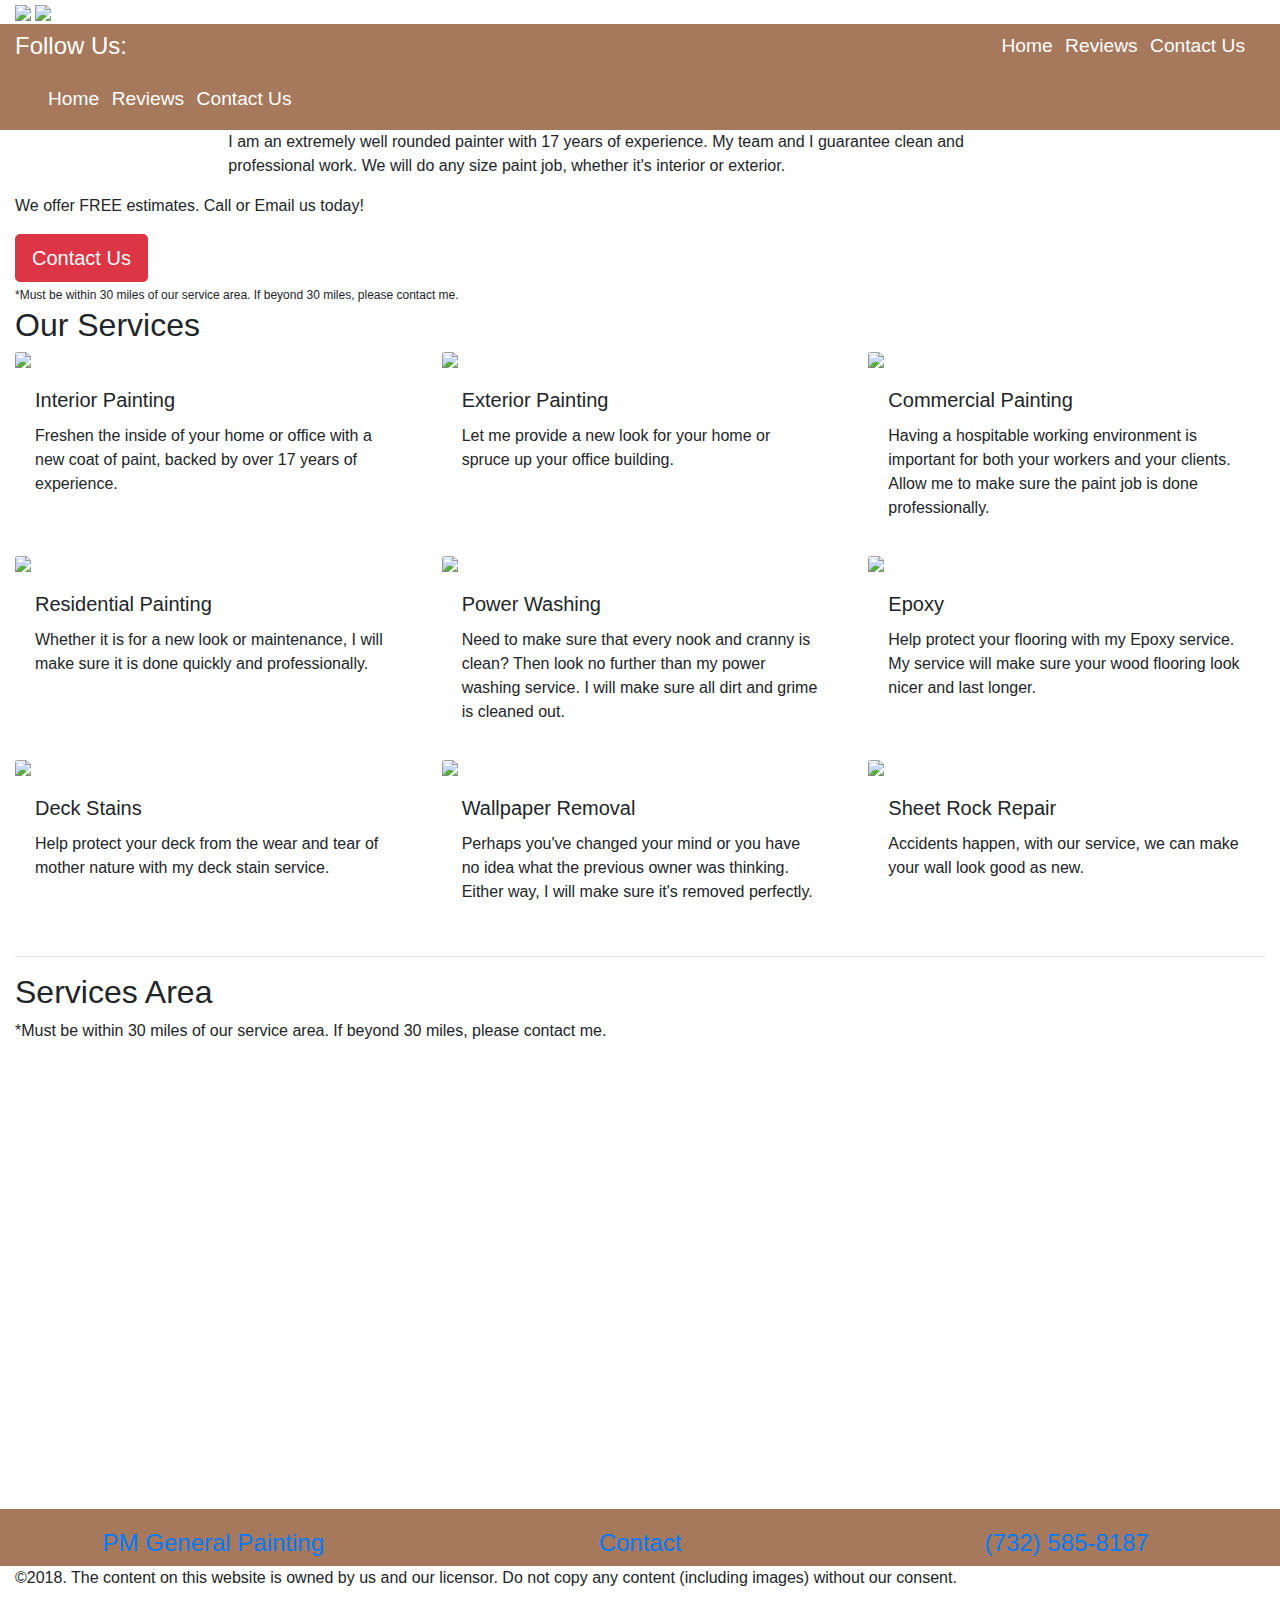
==== commit b4256b61: "Add files via upload" ====
--- a/index.html
+++ b/index.html
@@ -1,124 +1,234 @@
 <!DOCTYPE html>
 <html>
+
 <head>
-    <meta charset="utf-8">
-    <meta name="viewport" content="width=device-width">
-    <title>Home</title>
-    <script src="https://code.jquery.com/jquery.min.js"></script>
-    <link href="https://maxcdn.bootstrapcdn.com/bootstrap/3.3.6/css/bootstrap.min.css" rel="stylesheet" type="text/css" />
-    <script src="https://maxcdn.bootstrapcdn.com/bootstrap/3.3.6/js/bootstrap.min.js"></script>
-    <link rel="stylesheet" href="\style.css">
-    <script src="main.js"></script>
+  <meta charset="utf-8">
+  <meta name="viewport" content="width=device-width">
+  <meta name="description" content="PM General Painting provides New Jersey with 17 years of exceptional painting. Whether it's interior or exterior we will do any size paint job.">
+  <title>PM General Painting | New Jersey Painter with 17 Years of Experience Painting</title>
+  <link rel="shortcut icon" type="image/png" href="favicon.png">
+  <link rel="stylesheet" href="https://use.fontawesome.com/releases/v5.0.13/css/all.css" integrity="sha384-DNOHZ68U8hZfKXOrtjWvjxusGo9WQnrNx2sqG0tfsghAvtVlRW3tvkXWZh58N9jp" crossorigin="anonymous">
+  <link type="text/css" rel="stylesheet" href="main.css" />
+  <script src="https://code.jquery.com/jquery.min.js"></script>
+  <link href="https://maxcdn.bootstrapcdn.com/bootstrap/4.0.0/css/bootstrap.min.css" rel="stylesheet" type="text/css" />
+  <script src="https://maxcdn.bootstrapcdn.com/bootstrap/4.0.0/js/bootstrap.min.js"></script>
 </head>
 
 <body>
-    <div class="container">
-        
-        <!--Banner-->
-        <div class="row top-bar">
-            <div class="col-sm-4 logo">
-                <img src="https://i.imgur.com/VTnbUzS.png" alt="mainlogo">
-            </div>
-            <div class="col-sm-8 banner">
-                <img src="https://i.imgur.com/mvJP1Ve.png" alt="banner">
-            </div>
-        </div>
-        
-        <!--Navbar-->
-        <div class="row nav-bar">
-            <div class="col-sm-2">
-            <h1>Welcome</h1>
-            </div>
-            <nav class="navigation">
-                <div class="col-sm-10">
-                    <ul>
-                        <li><a href="index.html">Home</a>
-                            <ul>
-                                <li><a href="index.html#aboutme">About Me</a></li>
-                            </ul>
-                        </li>
-                        <li><a href="portfolio.html">Portfolio</a>
-                            <ul>
-                                <li><a href="portfolio.html#flash">Flash Animation</a></li>
-                                <li><a href="portfolio.html#site">Personal Website</a></li>
-                                <li><a href="portfolio.html#gamereview">Game Review Website</a></li>
-                                <li><a href="portfolio.html#sci">Rutgers School of Comm. &amp; Info. Website</a></li>
-                                <li><a href="portfolio.html#tableau">MLB Tableau Visualization</a></li>
-                            </ul>
-                        </li>
-                        <li><a href="contact.html">Contact</a>
-                        <li>
-                    </ul>
-                </div>
-            </nav>
-        </div>
-        <!--END-->
-        
-        <!--Content and Sidebar-->
-        <div class="content">
-           
-            <div class="col-sm-12">
-                
-                <!--Photo Slideshow-->
-                <div id="myCarousel" class="carousel slide" data-ride="carousel">
-                    <!-- Indicators -->
-                    <ol class="carousel-indicators">
-                      <li data-target="#myCarousel" data-slide-to="0" class="active"></li>
-                      <li data-target="#myCarousel" data-slide-to="1"></li>
-                      <li data-target="#myCarousel" data-slide-to="2"></li>
-                    </ol>
-
-                    <!-- Wrapper for slides -->
-                    <div class="carousel-inner">
-                      <div class="item active">
-                          <img src="https://i.imgur.com/V8CcrQG.jpg" alt="Yale">
-                      </div>
-
-                      <div class="item">
-                        <img src="https://i.imgur.com/ZrvY6ys.jpg" alt="Submarine">
-                      </div>
-
-                      <div class="item">
-                        <img src="https://i.imgur.com/FSatVvH.jpg" alt="Harbor">
-                      </div>
-                    </div>
-
-                    <!-- Left and right controls -->
-                    <a class="left carousel-control" href="#myCarousel" data-slide="prev">
-                      <span class="glyphicon glyphicon-chevron-left"></span>
-                      <span class="sr-only">Previous</span>
-                    </a>
-                    <a class="right carousel-control" href="#myCarousel" data-slide="next">
-                      <span class="glyphicon glyphicon-chevron-right"></span>
-                      <span class="sr-only">Next</span>
-                    </a>
-                </div>
-            </div>
-                
-            <div>
-                 <div class="col-sm-3 profile">
-                     <img src="https://media.licdn.com/mpr/mpr/shrinknp_400_400/AAMABADuAAgAAQAAAAAAABCzAAAAJDBiMGYyODZhLTI1N2YtNDY2OS04NjI5LTZjMzQ0NmE0MGEzNg.bin" alt="Nicholas Chin">
-                </div>
-                
-                <div class="col-sm-9">
-                <!--About Me-->
-                    <div class="aboutme">
-                    <h2><a name="aboutme">About Me</a></h2>
-                        <p> I am a recent graduate of Rutgers University in New Brunswick/Piscataway New Jersey. I graduated with a bachelor's degree in Information Technology and Informatics with a minor in Mathematics.</p>
-                        <p>Having minored in Mathematics, I am driven by problem solving. By using problem solving skills, I can go about a problem in many different ways to get an answer. If one way doesn't work, I would try again with another. The challenge of problem solving is what makes it enjoyable.</p>
-                        <p>Using my problem solving skills with my degree I am able to excel within my job. Instead of just giving up when I run into problems I can do three things. 1. I can figure out what I did wrong and correct it, 2. try fix it using another method, or 3. ask someone to help me out with the problem. I currently use this method of problem solving at my part time retail job. When I can't find an item for a shipping order, I would try to figure it out my self, look for it somewhere else, or ask a coworker for help. This method has helped me increase my store's sales.</p>
-                        <p>I am currently working in retail but looking forward to the challenges of a web developer. Connect with me at <a href="mailto:nicholas.chin23@yahoo.com">nicholas.chin23@yahoo.com</a>! 
-                        </p>
-                    </div>
-                </div>
-            </div>
-
-            <!--Footer-->
-             <div class="col-sm-12 footer">
-                    <p>&#169;2018 <a href="https://nickchin23.github.io" target="_blank">nickchin23.github.io</a> | <a href="contact.html" target="_blank">Contact Me</a> | Created by Nicholas Chin </p>
-            </div>
-
-        </div>
-    </div>
+
+  <div class="container-fluid">
+
+    <!--Header-->
+    <div class="row">
+      <div class="col-sm-12">
+        <a href="index.html"><img src="https://i.imgur.com/WkfpvPu.png" id="logo">
+        </a>
+        <a href="index.html"><img src="https://i.imgur.com/TJ18uzo.png" id="logo">
+        </a>
+      </div>
+    </div>
+
+    <!--Navbar-->
+    <div class="row nav">
+      <div class="col-sm-6 icon" id="icon">
+        <h4>Follow Us: <a href="https://www.facebook.com/PMGeneralPainting" target="_blank"><i class="fab fa-facebook-square fa-lg"></i></a>
+          <a href="#https://www.instagram.com/PMGeneralPainting" target="_blank"><i class="fab fa-instagram fa-lg"></i></a>
+          <a href="https://www.thumbtack.com/-Rahway-NJ/service/2547646" target="_blank"><i class="fas fa-thumbtack"></i></a>
+          </h4>
+      </div>
+      <div class="col-sm-6" id="nav-dir">
+        <ul>
+          <li><a href="index.html" class="yourehere">Home</a>
+          </li>
+          <li><a href="reviews1.html">Reviews</a>
+          </li>
+          <li><a href="contact.html">Contact Us</a>
+          </li>
+        </ul>
+      </div>
+    </div>
+
+    <!--Small Mobile Device Navbar-->
+    <div class="row nav">
+      <div id="show">
+        <ul>
+          <li><a href="index.html" class="yourehere">Home</a>
+          </li>
+          <li><a href="reviews1.html">Reviews</a>
+          </li>
+          <li><a href="contact.html">Contact Us</a>
+          </li>
+        </ul>
+      </div>
+    </div>
+
+    <!--Parallax-->
+    <div class="row">
+      <div class="col-sm-2"></div>
+      <div class="col-sm-8">
+        <div id="aboutme">
+          <p>I am an extremely well rounded painter with 17 years of experience. My team and I guarantee clean and professional work. We will do any size paint job, whether it's interior or exterior.</p>
+        </div>
+      </div>
+      <div class="col-sm-2"></div>
+    </div>
+    <div class="parallax"></div>
+
+    <!--Free Estimate-->
+    <div class="row">
+      <div class="col-sm-12" id="estimate">
+        <!--<p>I am very flexible with hours and I am willing to go above and beyond for client satisfaction.</p>-->
+        <p>We offer FREE estimates. Call or Email us today!</p>
+        <a href="contact.html">
+          <button type="button" class="btn btn-secondary btn-lg btn-danger"><a>Contact Us</a>
+          </button>
+        </a>
+        <br>
+        <span style="font-size:12px;">*Must be within 30 miles of our service area. If beyond 30 miles, please contact me.</span>
+      </div>
+    </div>
+
+    <!--Services-->
+    <div class="row services">
+      <div class="col-sm-12">
+        <h2>Our Services</h2>
+      </div>
+    </div>
+
+    <div class="row">
+      <div class="col-sm-4">
+        <div class="card border-0 mb-3">
+          <img class="card-img-top" src="https://images.pexels.com/photos/8614/painting-black-paint-roller.jpg?w=1260&h=750&dpr=2&auto=compress&cs=tinysrgb">
+          <div class="card-body">
+            <h5 class="card-title">Interior Painting</h5>
+            <p class="card-text">Freshen the inside of your home or office with a new coat of paint, backed by over 17 years of experience.</p>
+          </div>
+        </div>
+      </div>
+
+      <div class="col-sm-4">
+        <div class="card border-0 mb-3">
+          <img class="card-img-top" src="https://images.pexels.com/photos/221027/pexels-photo-221027.jpeg?w=1260&h=750&dpr=2&auto=compress&cs=tinysrgb">
+          <div class="card-body">
+            <h5 class="card-title">Exterior Painting</h5>
+            <p class="card-text">Let me provide a new look for your home or spruce up your office building.</p>
+          </div>
+        </div>
+      </div>
+
+      <div class="col-sm-4">
+        <div class="card border-0 mb-3">
+          <img class="card-img-top" src="https://images.pexels.com/photos/267507/pexels-photo-267507.jpeg?w=1260&h=750&dpr=2&auto=compress&cs=tinysrgb">
+          <div class="card-body">
+            <h5 class="card-title">Commercial Painting</h5>
+            <p class="card-text">Having a hospitable working environment is important for both your workers and your clients. Allow me to make sure the paint job is done professionally. </p>
+          </div>
+        </div>
+      </div>
+    </div>
+
+    <div class="row">
+      <div class="col-sm-4">
+        <div class="card border-0 mb-3">
+          <img class="card-img-top" src="https://images.pexels.com/photos/415687/pexels-photo-415687.jpeg?w=1260&h=750&dpr=2&auto=compress&cs=tinysrgb" style="align: center;">
+          <div class="card-body">
+            <h5 class="card-title">Residential Painting</h5>
+            <p class="card-text">Whether it is for a new look or maintenance, I will make sure it is done quickly and professionally. </p>
+          </div>
+        </div>
+      </div>
+
+      <div class="col-sm-4">
+        <div class="card border-0 mb-3">
+          <img class="card-img-top" src="https://fthmb.tqn.com/HiG0aJ7Ts4P7vqEHrMXIp2nIHCo=/960x0/filters:no_upscale()/pressure-washer-cleaning-a-weathered-deck-171356261-5810fd5d5f9b58564c69c9c6.jpg">
+          <div class="card-body">
+            <h5 class="card-title">Power Washing</h5>
+            <p class="card-text">Need to make sure that every nook and cranny is clean? Then look no further than my power washing service. I will make sure all dirt and grime is cleaned out.</p>
+          </div>
+        </div>
+      </div>
+
+      <div class="col-sm-4">
+        <div class="card border-0 mb-3">
+          <img class="card-img-top" src="/images/epoxy.jpeg">
+          <div class="card-body">
+            <h5 class="card-title">Epoxy</h5>
+            <p class="card-text">Help protect your flooring with my Epoxy service. My service will make sure your wood flooring look nicer and last longer.</p>
+          </div>
+        </div>
+      </div>
+    </div>
+
+    <div class="row">
+      <div class="col-sm-4">
+        <div class="card border-0 mb-3">
+          <img class="card-img-top" src="https://cf.ltkcdn.net/homeimprovement/images/std/203108-675x450-deckstain_adj.jpg">
+          <div class="card-body">
+            <h5 class="card-title">Deck Stains</h5>
+            <p class="card-text">Help protect your deck from the wear and tear of mother nature with my deck stain service.</p>
+          </div>
+        </div>
+      </div>
+      <div class="col-sm-4">
+        <div class="card border-0 mb-3">
+          <img class="card-img-top" src="https://s3-production.bobvila.com/articles/wp-content/uploads/2015/02/HowToRemoveWallpaperGlue.jpg">
+          <div class="card-body">
+            <h5 class="card-title">Wallpaper Removal</h5>
+            <p class="card-text">Perhaps you've changed your mind or you have no idea what the previous owner was thinking. Either way, I will make sure it's removed perfectly.</p>
+          </div>
+        </div>
+      </div>
+      <div class="col-sm-4">
+        <div class="card border-0 mb-3">
+          <img class="card-img-top" src="https://media.angieslist.com/s3fs-public/styles/widescreen_large/public/drywall-repair1.jpg?itok=LVVVRFes">
+          <div class="card-body">
+            <h5 class="card-title">Sheet Rock Repair</h5>
+            <p class="card-text">Accidents happen, with our service, we can make your wall look good as new. </p>
+
+          </div>
+        </div>
+      </div>
+    </div>
+
+    <hr>
+
+    <!--Service Area-->
+    <div class="row map">
+      <div class="col-sm-12">
+        <h2>Services Area</h2>
+        <p>*Must be within 30 miles of our service area. If beyond 30 miles, please contact me.</p>
+      </div>
+    </div>
+    <div class="row">
+      <div class="col-sm-12">
+        <iframe src="https://www.google.com/maps/embed?pb=!1m18!1m12!1m3!1d21096.50607463047!2d-74.29027788107564!3d40.60361591941792!2m3!1f0!2f0!3f0!3m2!1i1024!2i768!4f13.1!3m3!1m2!1s0x89c3b389374199d5%3A0xaf7be1ba91992a5!2s1068+Broad+St%2C+Rahway%2C+NJ+07065!5e0!3m2!1sen!2sus!4v1520808282558"
+        width="75%" height="450" frameborder="0" style="border:0" align="middle" allowfullscreen></iframe>
+      </div>
+    </div>
+
+    <!--Footer-->
+    <div class="row footer">
+      <div class="col-sm-4">
+        <h4><a href="index.html">PM General Painting</a></h4>
+      </div>
+      <div class="col-sm-4">
+        <h4><a href="contact.html">Contact</a></h4>
+      </div>
+      <div class="col-sm-4">
+        <h4><a href="tel:7325858187">(732) 585-8187</a></h4>
+      </div>
+    </div>
+    <div class="row disclaimer">
+      <div class="col-sm-12">
+        <p>©2018. The content on this website is owned by us and our licensor. Do not copy any content (including images) without our consent.</p>
+      </div>
+    </div>
+
+  </div>
+  <script type="text/javascript">
+alert("As of 4/15/2019 this website is no longer being updated.");
+</script>
+
 </body>
-</html>
+
+</html>--- a/main.css
+++ b/main.css
@@ -0,0 +1,185 @@
+body{
+    margin: 0px;
+    padding: 0px;
+    /*min-width: 768px;*/
+}
+h1{
+ font-size: 2px;
+}
+.pad{
+    padding-top: 50px;
+    text-align: right;
+}
+.row {
+    margin: auto;
+}
+.logo{
+    Max-height: 150px;
+}
+.navbar{
+  background-color: #a6785c;
+  padding-top: 8px;
+}
+ul {
+  float: right;
+  padding-right: 20px;
+}
+li {
+  display: inline-block;
+  padding-left: 8px;
+}
+ul a {
+  color: white;
+  font-size: 1.2em;
+}
+.nav a:hover {
+    text-decoration: underline;
+    color: white;
+}
+.nav h4 {
+  color: white;
+}
+ @keyframes ticker {
+    0% { transform: translate3d(0, 0, 0); }
+    100% { transform: translate3d(-100%, 0, 0); }
+  }
+.news{
+    background-color: #a6785c;
+    color: white;
+}
+
+  .tcontainer{
+    overflow: hidden;
+    background-color: #a6785c;    
+  }
+  .ticker-wrap {
+    width: auto;
+    padding-left: 100%;
+  }
+  .ticker-move {
+    display: inline-block;
+    white-space: nowrap;
+    padding-right: 100%;
+    animation-iteration-count: infinite;
+    animation-timing-function: linear;
+    animation-name: ticker;
+    animation-duration: 20s;
+  }
+  .ticker-move:hover{
+    animation-play-state: paused;
+  }
+  .ticker-item{
+    display: inline-block;
+    padding: 0 2rem;
+    color: white;
+  }
+
+table {
+  height: 100px;
+  font-family: arial, sans-serif;
+  border-collapse: collapse;
+  width: 50%;
+}
+td {
+  border: 1px solid #dddddd;
+  text-align: center;
+}
+tr:nth-child(even) {
+  background-color: #dddddd;
+}
+.location{
+    text-align: center;
+}
+iframe{
+    width: 100%;
+}
+.carousel{
+    width: 100%;
+    float: none;
+    margin: 0 auto;
+}
+.carousel-inner > .item > img {
+  margin: auto;
+  width:700px;
+  height:360px;
+}
+.about{
+    padding-top: 0px;
+    margin: 10px; 
+}
+.aboutdr p, .aboutdr h1{
+    padding: 0px 15px 0px 15px;
+}
+.top{
+    border: 1px solid black;
+}
+.top{
+    padding-left: 15px;
+}
+.bottom{
+    margin-top: 10px;
+    border: 1px solid black;
+    padding-left: 15px;
+}
+remedybutton{
+    padding: 0px 10px;
+}
+.footer{
+    background-color: #a6785c;
+    color: white;
+    text-align: center;
+    padding-top: 20px;
+}
+.digest{
+    background-color: white;
+}
+.buttonarea{
+    margin: 50px 0px
+width: 100%;
+}
+.buttonarea button{
+    border: none;
+    padding: 10px; 
+    background-color:#4CAF50; 
+    width: 75%;
+    display: block;
+    margin: auto;
+}
+.digestcontent{
+    margin: 35px 0px;
+}
+.stories{
+    padding-bottom: 25px;
+}
+.remedybutton{
+    margin: 10px 0px;
+}
+.testimony{
+    display: none;
+}
+#story1, #story2{
+    display: none;
+}
+.storyimg{
+    display: block;
+    text-align: center;
+    margin: auto;
+    width: 50%;
+}
+.nav {
+  background-color: #a6785c;
+  padding-top: 8px;
+}
+
+
+
+.buttonarea{
+    margin: 50px 0px;
+    width: 100%
+}
+.faq{
+    text-align: center;
+    
+}
+
+
